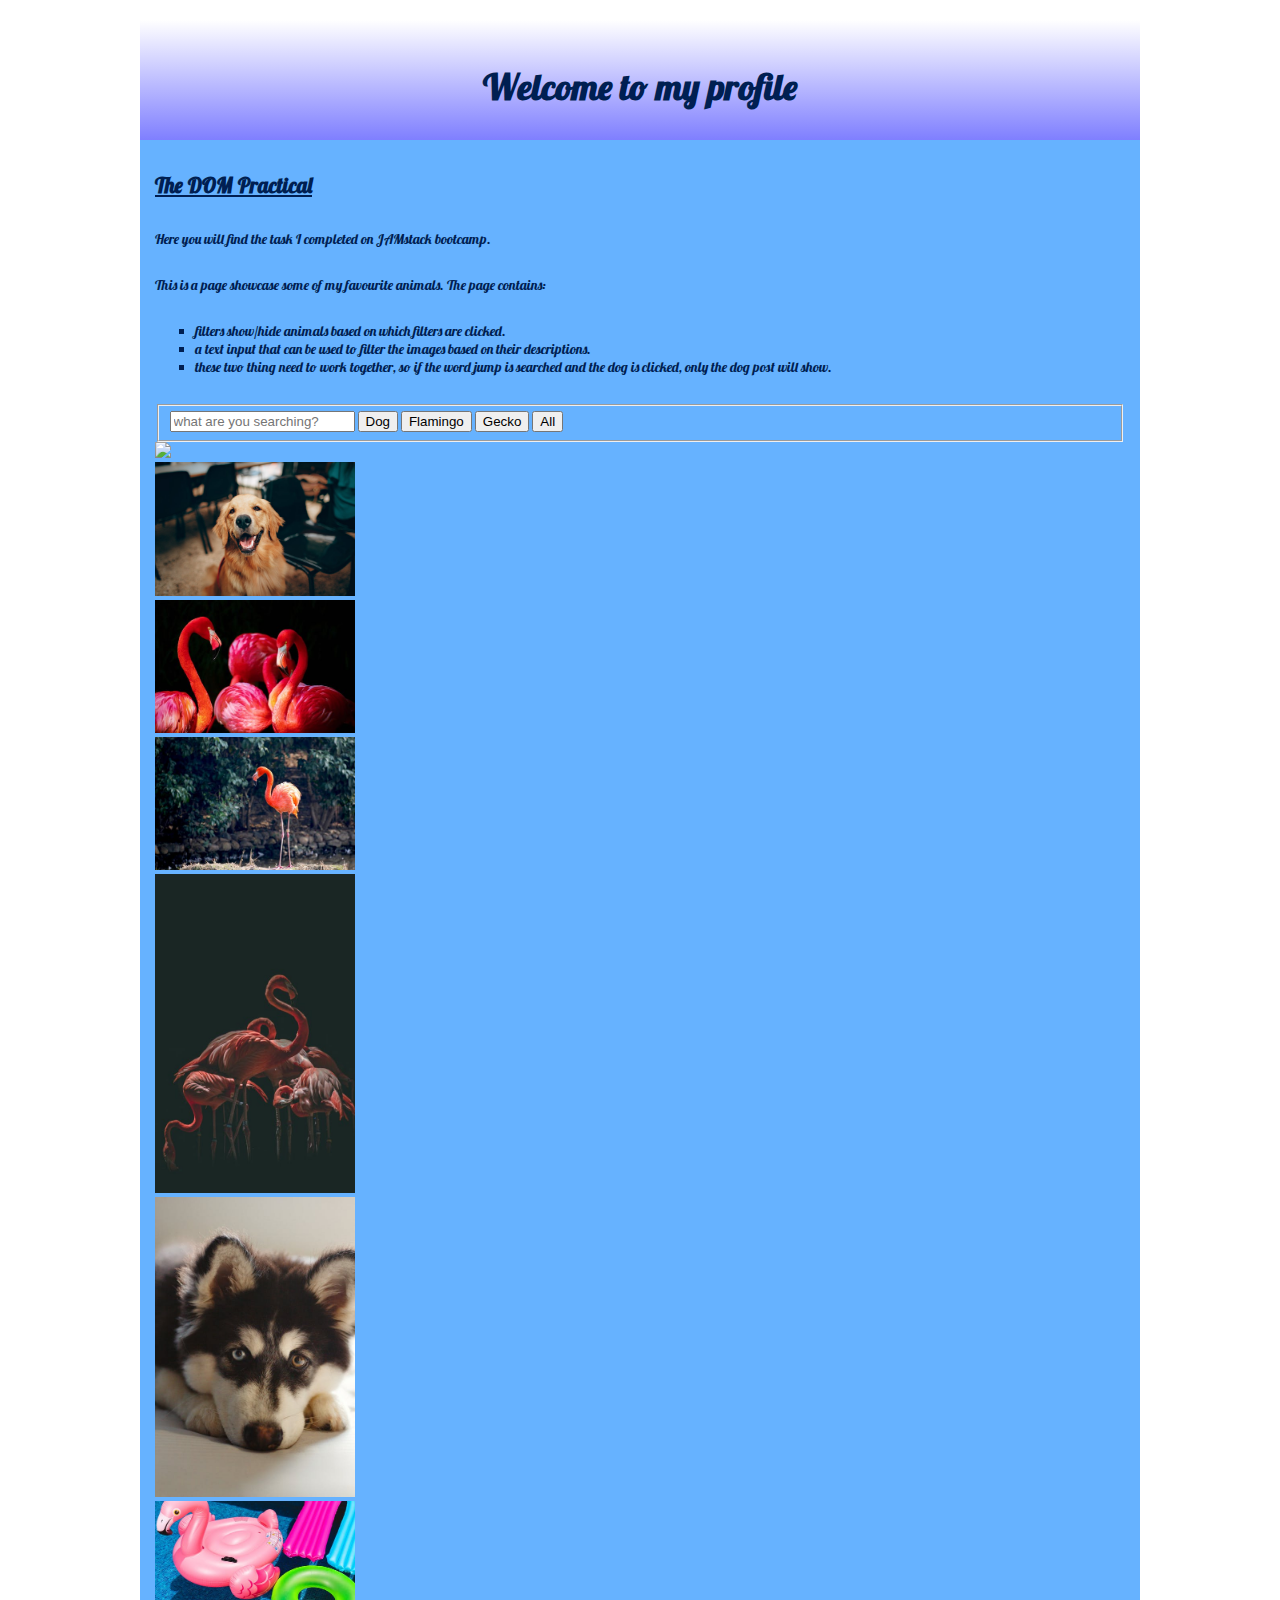
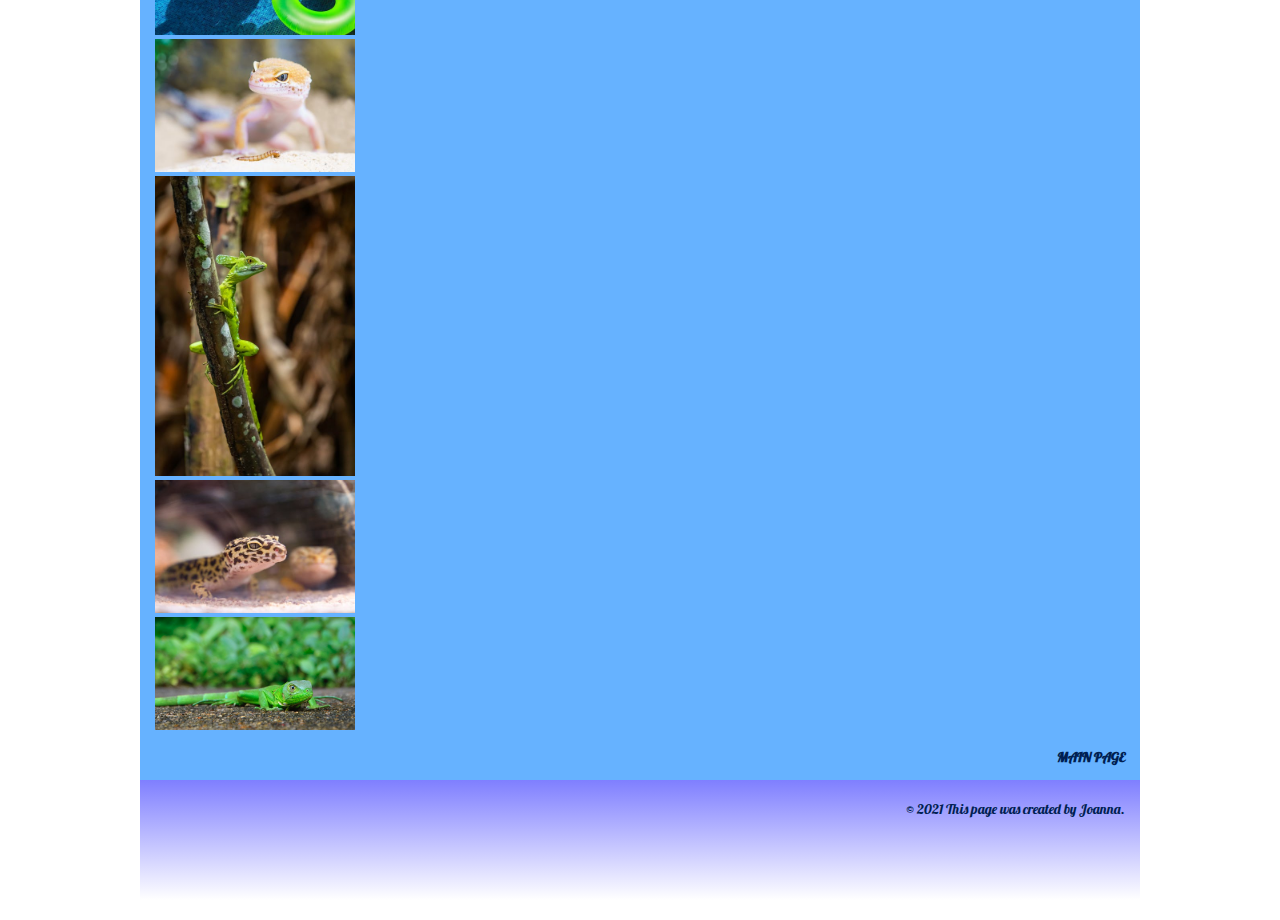
==== TheDOM.html @ 1112b835 "Create TheDOM subpage" ====
<!DOCTYPE html>
<html lang="en">
  <head>
    <title>Hello Everybody! This is my curriculum. Regards, Joanna</title>
    <meta charset="utf-8">
    <meta http-equiv="X-UA-Compatible" content="IE=edge">
    <meta name="viewport" content="width=device-width, initial-scale=1">
    <meta name="author" content="Joanna Bak">
  <!-- import the webpage stylesheet-->
<link href="https://cdn.jsdelivr.net/npm/bootstrap@5.0.0-beta1/dist/css/bootstrap.min.css" rel="stylesheet" integrity="sha384-giJF6kkoqNQ00vy+HMDP7azOuL0xtbfIcaT9wjKHr8RbDVddVHyTfAAsrekwKmP1" crossorigin="anonymous">
    <link rel="stylesheet" type="text/css" href="style.css">
    <script src="index.js" type="text/javascript"></script>
    <link rel="preconnect" href="https://fonts.gstatic.com">
    <link href="https://fonts.googleapis.com/css2?family=Lobster&display=swap" rel="stylesheet">

  </head>
  <body>
    <!--repalce this h1 and p content with your own html table -->

      <!--HEADER---------->
<header>
  <h1> Welcome to my profile </h1>
  </header>

      <!--SECTION 0---------->
<section style="padding-top: 15px">
  <a name="TheDOM.html"></a>
  <h2><u>The DOM Practical</u></h2>
  <p> Here you will find the task I completed on JAMstack bootcamp.</p>
<p>This is a page showcase some of my favourite animals. The page contains:</p>
<ul>
  <li>
    filters show/hide animals based on which filters are clicked.
  </li>
  <li>
    a text input that can be used to filter the images based on their descriptions.
  </li>
  <li>
    these two thing need to work together, so if the word jump is searched and the dog is clicked, only the dog post will show.
  </li>
</ul>
  </section>
      <!--SECTION 1---------->
<section>
  <!--build  into the section as a form to see it better-->
  <div>
    <p id="helper-text"></p>
      <form>
          <fieldset>
            <!--Added search bar -->
            <input id="search" placeholder="what are you searching?">
            <!-- Added buttons to search animals with data for JS-->
            <!--data is something constant but after dash we name as we want. In the quotation sign the name/attribute has to match image filter name-->
              <button data-animal="dog" class="buttonFilter">Dog</button>
              <button data-animal="flamingo" class="buttonFilter">Flamingo</button>
              <button data-animal="gecko" class="buttonFilter">Gecko</button>
              <button data-animal="all" class="buttonFilter">All</button>
          </fieldset>
      </form>
      <!-- build the grid for pictures. Each rows has .class with propoerties: "imageFilter and name"-->
        <div class="grid">
          <div class="imageFilter dog">
              <img src="img/pexels-photo-1108099.jpeg" width="200px">
          </div>
          <div class="imageFilter dog">
              <img src="img/pexels-photo-2253275.jpeg" width="200px">
          </div>
          <div class="imageFilter flamingo">
              <img src="img/flamingo-phoenicopterus-flamingos-phoenicopteriformes.jpg" width="200px">
          </div>
          <div class="imageFilter flamingo">
              <img src="img/pexels-photo-441222.jpeg" width="200px">
          </div>
          <div class="imageFilter flamingo">
              <img src="img/pexels-photo-1327405.jpeg" width="200px">
          </div>
          <div class="imageFilter dog">
              <img src="img/pexels-photo-4681107.jpeg" width="200px">
          </div>
          <div class="imageFilter flamingo">
              <img src="img/pexels-photo-565999.jpeg" width="200px">
          </div>
          <div class="imageFilter gecko">
              <img src="img/gecko-reptile-terrarium-lizard-407037.jpeg" width="200px">
          </div>
          <div class="imageFilter gecko">
              <img src="img/pexels-photo-3180754.jpeg" width="200px">
          </div>
          <div class="imageFilter gecko">
              <img src="img/pexels-photo-2078845.jpeg" width="200px">
          </div>
          <div class="imageFilter gecko">
              <img src="img/pexels-photo-3434870.jpeg" width="200px">
          </div>
      </div>
  </div>


    </section>

  <!--SECTION 2---------->
<section>
</section>


      <!--SECTION 3---------->
<section>
  </section>

      <!--SECTION 4---------->
<section>

<p style="text-align: right">
  <strong><a href="index.html">MAIN PAGE</a></strong></p>
</section>

<footer>
  &copy; 2021 This page was created by Joanna.
</footer>
  </body>
  <!-- JavaScript Bundle with Popper -->
<script src="https://cdn.jsdelivr.net/npm/bootstrap@5.0.0-beta1/dist/js/bootstrap.bundle.min.js" integrity="sha384-ygbV9kiqUc6oa4msXn9868pTtWMgiQaeYH7/t7LECLbyPA2x65Kgf80OJFdroafW" crossorigin="anonymous"></script>
</html>
---- style.css ----
/* CSS files add styling rules to your content */

body {
font-family: lobster, poppins, helvetica;
font-size: 14px;
color: rgb(0,31,82)/*rgb(0,0,255)*/;
padding: 20px;
margin: auto;
max-width: 1000px;
min-width: 200px;
height: 100%;

}

header {
  height: 100px;
  padding-top: 20px;
  font-size: 18px;
  text-align: center;
  background-image: linear-gradient(to bottom,rgb(255,255,255), rgba(0,0,255,0.5));
}

section {
  background-color: rgb(102,178,255);
  display: flex;
  flex-direction: column;
  padding: 0px 15px 0px 15px;
  }


footer {
  height: 100px;
  padding-top: 20px;
  padding-right: 15px;
  text-align: right;
  background-image: linear-gradient(to top,rgb(255,255,255), rgba(0,0,255,0.5));

}
ul {
  list-style-type: square;

}
a {
  color: inherit;
  text-decoration: inherit;
}

.carousel-inner{
  max-width: 300px;
  max-height: 550px;
  margin: auto;
}
.carousel-caption{
  position: relative;
  left: auto;
  right: auto;
  padding-top: 20px;
  color: inherit;
  background-color: white;
  padding-bottom: 15px;
}

div.col{
  min-width: 150px;
  min-height: 100px;
}
div.col img{
  min-width: 150px;
  min-height: 100px;
  width: 100%;
  margin: auto;

}
.desc p{
  position: relative;
  left: auto;
  right: auto;
  color: inherit;
  background-color: white;
  padding-bottom: 0 20px 20px 20px;
 text-align: center;
}

div.col:hover {
  transform: scale(2.5) translateX(20%);

}
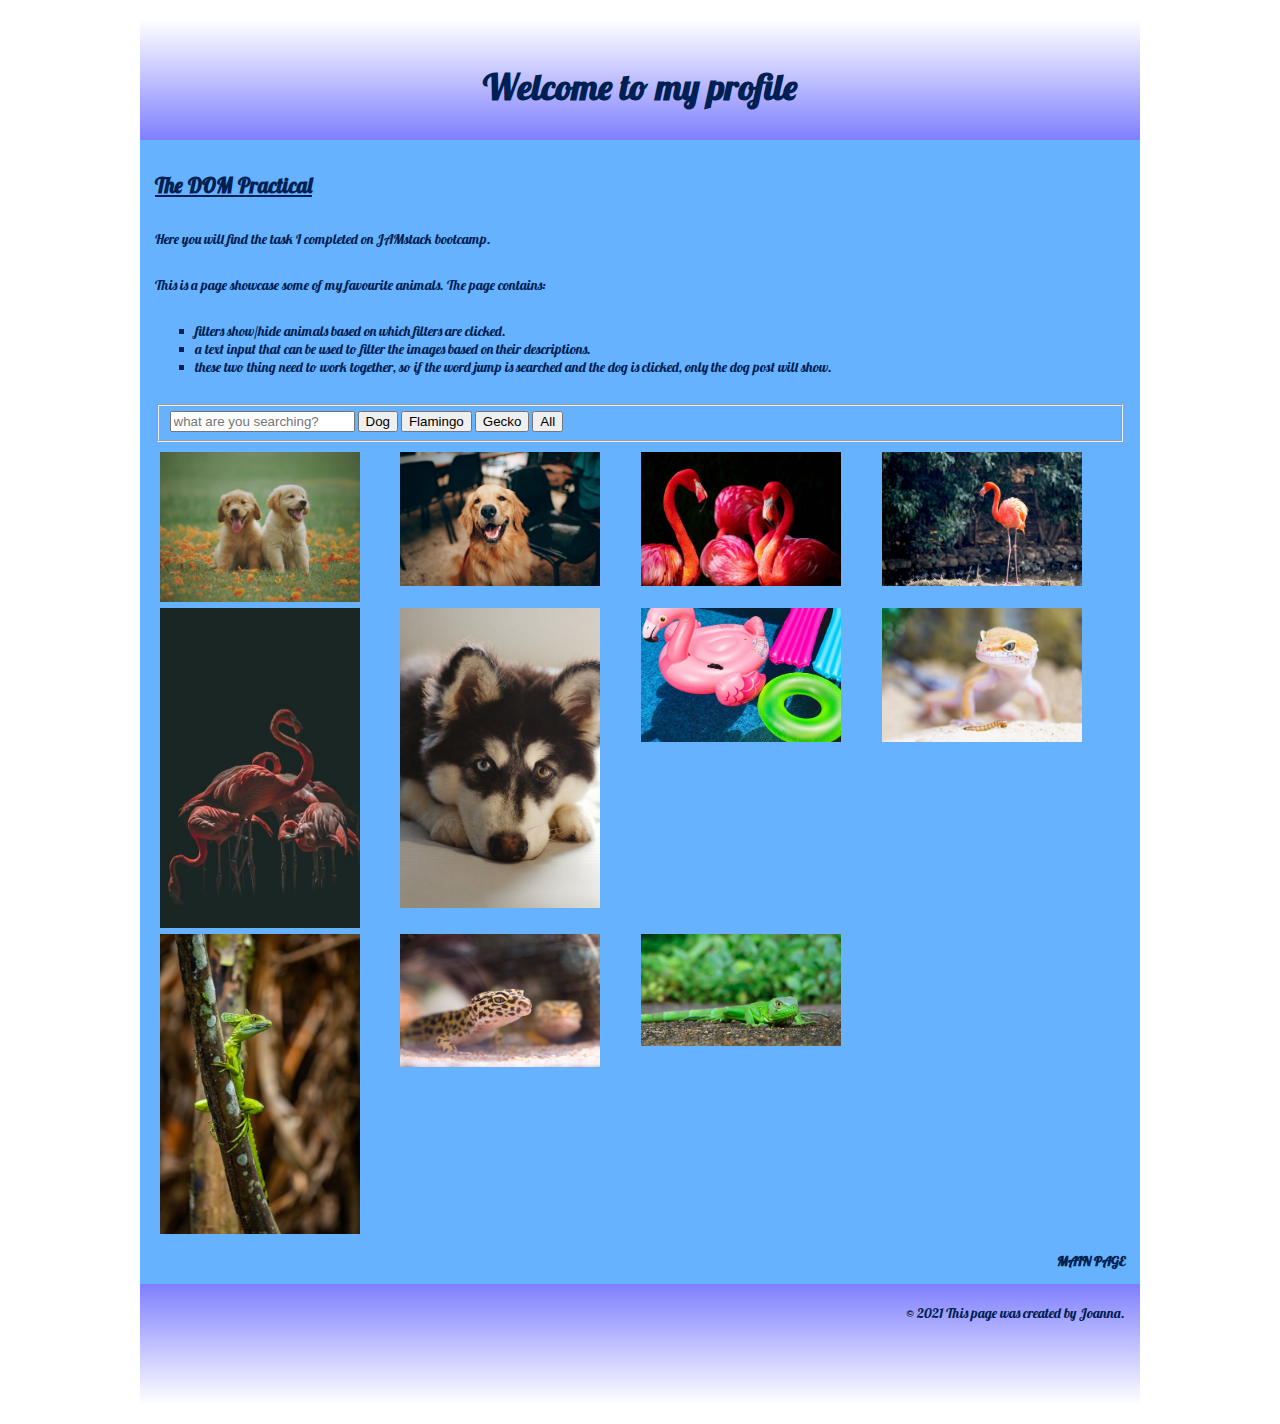
==== commit e3ecc462: "Moved JS link before </html>" ====
--- a/TheDOM.html
+++ b/TheDOM.html
@@ -9,7 +9,6 @@
   <!-- import the webpage stylesheet-->
 <link href="https://cdn.jsdelivr.net/npm/bootstrap@5.0.0-beta1/dist/css/bootstrap.min.css" rel="stylesheet" integrity="sha384-giJF6kkoqNQ00vy+HMDP7azOuL0xtbfIcaT9wjKHr8RbDVddVHyTfAAsrekwKmP1" crossorigin="anonymous">
     <link rel="stylesheet" type="text/css" href="style.css">
-    <script src="index.js" type="text/javascript"></script>
     <link rel="preconnect" href="https://fonts.gstatic.com">
     <link href="https://fonts.googleapis.com/css2?family=Lobster&display=swap" rel="stylesheet">
 
@@ -118,6 +117,7 @@
   &copy; 2021 This page was created by Joanna.
 </footer>
   </body>
-  <!-- JavaScript Bundle with Popper -->
+  <!-- JavaScript Bundle with Popper. All JS must go here to execute. -->
 <script src="https://cdn.jsdelivr.net/npm/bootstrap@5.0.0-beta1/dist/js/bootstrap.bundle.min.js" integrity="sha384-ygbV9kiqUc6oa4msXn9868pTtWMgiQaeYH7/t7LECLbyPA2x65Kgf80OJFdroafW" crossorigin="anonymous"></script>
+<script src="index.js" type="text/javascript"></script>
 </html>
--- a/style.css
+++ b/style.css
@@ -85,3 +85,21 @@
   transform: scale(2.5) translateX(20%);
 
 }
+
+/* Style for TheDOM */
+@media (min-width: 600px) {
+  .grid {
+    min-width: 200px;
+    min-height: 200px;
+    width: 99%;
+    margin: auto;
+    padding-top: 10px;
+    display: grid;
+    grid-template-columns: auto auto auto auto;
+    /*alternatively use repeat(4, 1fr)*/
+    grid-gap: 2px;
+  }
+  .selected {
+    border: 2px solid blue;
+  }
+}
